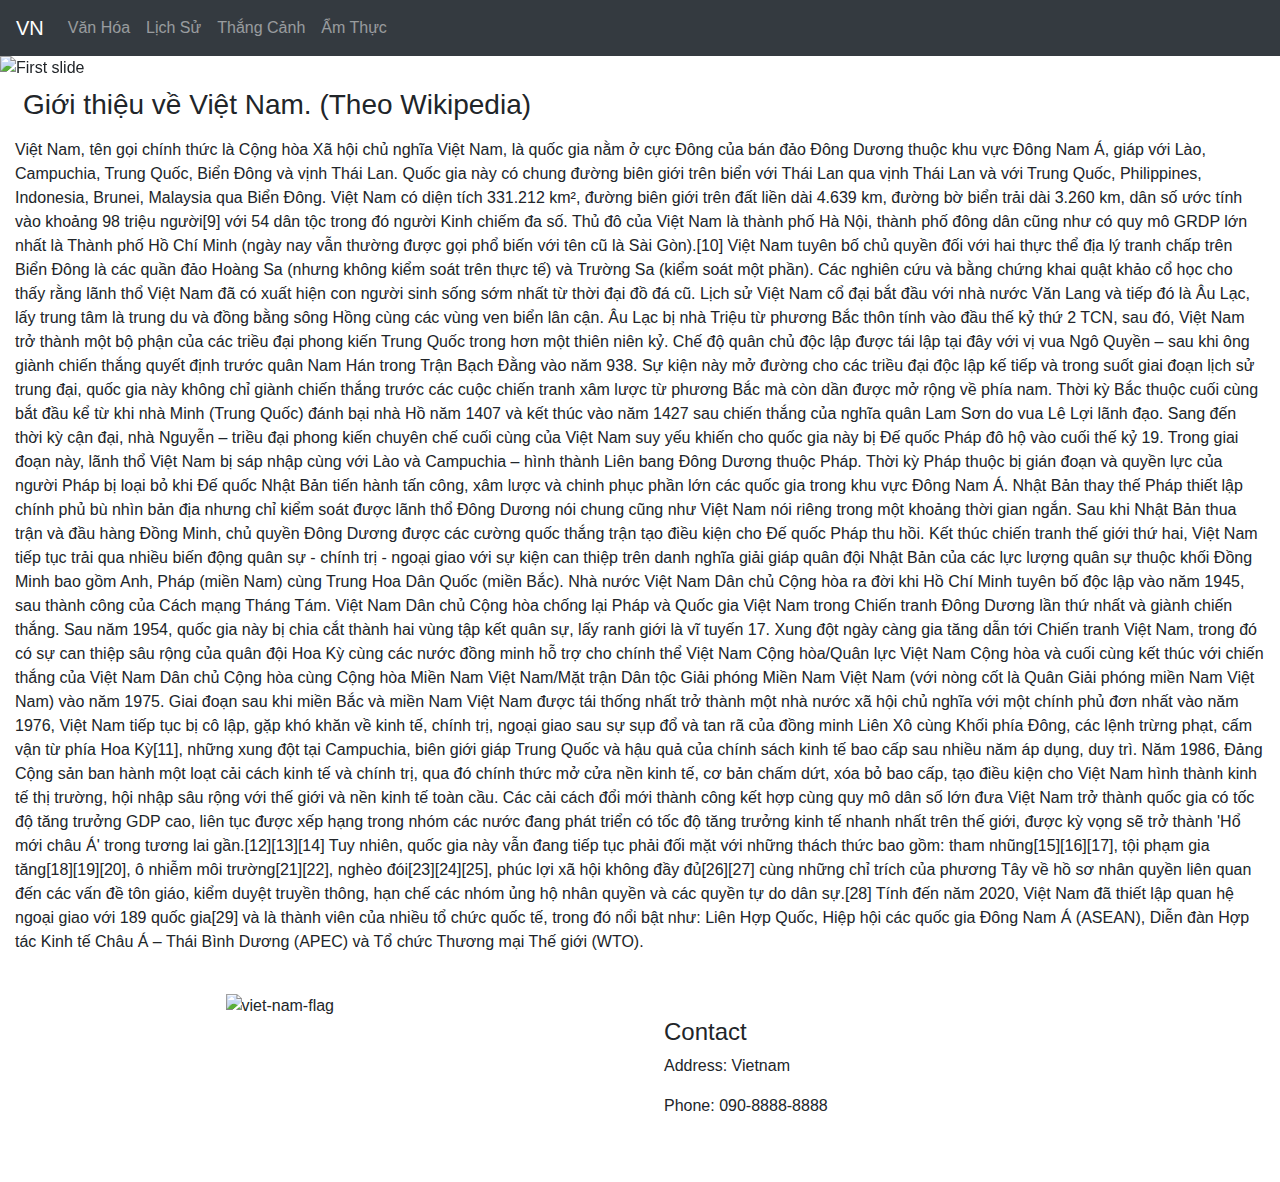
==== index.html @ b40acaed "Add files via upload" ====
<!DOCTYPE html>
<html lang="en">

<head>
    <meta charset="UTF-8">
    <meta http-equiv="X-UA-Compatible" content="IE=edge">
    <meta name="viewport" content="width=device-width, initial-scale=1.0">
    <meta name="keywords" content="vietnam">
    <meta name="keywords" content="glory">
    <meta name="keywords" content="glory-viet-nam">
    <meta name="title" content="vietnam">
    <link rel="stylesheet" href="https://maxcdn.bootstrapcdn.com/bootstrap/4.5.2/css/bootstrap.min.css">
    <link rel="stylesheet" href="style/style.css">
    <link rel="preconnect" href="https://fonts.googleapis.com">
    <link rel="preconnect" href="https://fonts.gstatic.com" crossorigin>
    <link href="https://fonts.googleapis.com/css2?family=Pacifico&display=swap" rel="stylesheet">
    <link href="https://fonts.googleapis.com/css2?family=Patrick+Hand&display=swap" rel="stylesheet">
    <script src="https://ajax.googleapis.com/ajax/libs/jquery/3.5.1/jquery.min.js"></script>
    <script src="https://cdnjs.cloudflare.com/ajax/libs/popper.js/1.16.0/umd/popper.min.js"></script>
    <script src="https://maxcdn.bootstrapcdn.com/bootstrap/4.5.2/js/bootstrap.min.js"></script>
    <title>GloryVietNam</title>
</head>

<body>
    <!-- Navigation bar -->
    <nav class="navbar navbar-expand-md bg-dark navbar-dark">
        <a class="navbar-brand" href="./index.html">VN</a>
        <button class="navbar-toggler" type="button" data-toggle="collapse" data-target="#collapsibleNavbar">
            <span class="navbar-toggler-icon"></span>
        </button>
        <div class="collapse navbar-collapse" id="collapsibleNavbar">
            <ul class="navbar-nav">
                <li class="nav-item">
                    <a class="nav-link" href="./sub/vanhoa.html">Văn Hóa</a>
                </li>
                <li class="nav-item">
                    <a class="nav-link" href="./sub/lichsu.html">Lịch Sử</a>
                </li>
                <li class="nav-item">
                    <a class="nav-link" href="./sub/thangcanh.html">Thắng Cảnh</a>
                </li>
                <li class="nav-item">
                    <a class="nav-link" href="./sub/amthuc.html">Ẩm Thực</a>
                </li>
            </ul>
        </div>
    </nav>
    <!-- Banenr -->
    <div class="carousel slide" data-ride="carousel">
        <div class="carousel-inner">
            <div class="carousel-item active">
                <img class="d-block w-100" src="img/banner.png" alt="First slide" style="max-height: 300px;">
            </div>
        </div>
    </div>
    <!-- Content -->
    <div class="container-fluid">
        <h3 class="p-2">Giới thiệu về Việt Nam. (Theo Wikipedia)</h3>
        <p>Việt Nam, tên gọi chính thức là Cộng hòa Xã hội chủ nghĩa Việt Nam, là quốc gia nằm ở cực Đông của
            bán
            đảo Đông Dương thuộc khu vực Đông Nam Á, giáp với Lào, Campuchia, Trung Quốc, Biển Đông và vịnh Thái
            Lan. Quốc gia này có chung đường biên giới trên biển với Thái Lan qua vịnh Thái Lan và với Trung
            Quốc,
            Philippines, Indonesia, Brunei, Malaysia qua Biển Đông.

            Việt Nam có diện tích 331.212 km², đường biên giới trên đất liền dài 4.639 km, đường bờ biển trải
            dài
            3.260 km, dân số ước tính vào khoảng 98 triệu người[9] với 54 dân tộc trong đó người Kinh chiếm đa
            số.
            Thủ đô của Việt Nam là thành phố Hà Nội, thành phố đông dân cũng như có quy mô GRDP lớn nhất là
            Thành
            phố Hồ Chí Minh (ngày nay vẫn thường được gọi phổ biến với tên cũ là Sài Gòn).[10] Việt Nam tuyên bố
            chủ
            quyền đối với hai thực thể địa lý tranh chấp trên Biển Đông là các quần đảo Hoàng Sa (nhưng không
            kiểm
            soát trên thực tế) và Trường Sa (kiểm soát một phần).

            Các nghiên cứu và bằng chứng khai quật khảo cổ học cho thấy rằng lãnh thổ Việt Nam đã có xuất hiện
            con
            người sinh sống sớm nhất từ thời đại đồ đá cũ. Lịch sử Việt Nam cổ đại bắt đầu với nhà nước Văn Lang
            và
            tiếp đó là Âu Lạc, lấy trung tâm là trung du và đồng bằng sông Hồng cùng các vùng ven biển lân cận.
            Âu
            Lạc bị nhà Triệu từ phương Bắc thôn tính vào đầu thế kỷ thứ 2 TCN, sau đó, Việt Nam trở thành một bộ
            phận của các triều đại phong kiến Trung Quốc trong hơn một thiên niên kỷ. Chế độ quân chủ độc lập
            được
            tái lập tại đây với vị vua Ngô Quyền – sau khi ông giành chiến thắng quyết định trước quân Nam Hán
            trong
            Trận Bạch Đằng vào năm 938. Sự kiện này mở đường cho các triều đại độc lập kế tiếp và trong suốt
            giai
            đoạn lịch sử trung đại, quốc gia này không chỉ giành chiến thắng trước các cuộc chiến tranh xâm lược
            từ
            phương Bắc mà còn dần được mở rộng về phía nam. Thời kỳ Bắc thuộc cuối cùng bắt đầu kể từ khi nhà
            Minh
            (Trung Quốc) đánh bại nhà Hồ năm 1407 và kết thúc vào năm 1427 sau chiến thắng của nghĩa quân Lam
            Sơn do
            vua Lê Lợi lãnh đạo.

            Sang đến thời kỳ cận đại, nhà Nguyễn – triều đại phong kiến chuyên chế cuối cùng của Việt Nam suy
            yếu
            khiến cho quốc gia này bị Đế quốc Pháp đô hộ vào cuối thế kỷ 19. Trong giai đoạn này, lãnh thổ Việt
            Nam
            bị sáp nhập cùng với Lào và Campuchia – hình thành Liên bang Đông Dương thuộc Pháp. Thời kỳ Pháp
            thuộc
            bị gián đoạn và quyền lực của người Pháp bị loại bỏ khi Đế quốc Nhật Bản tiến hành tấn công, xâm
            lược và
            chinh phục phần lớn các quốc gia trong khu vực Đông Nam Á. Nhật Bản thay thế Pháp thiết lập chính
            phủ bù
            nhìn bản địa nhưng chỉ kiểm soát được lãnh thổ Đông Dương nói chung cũng như Việt Nam nói riêng
            trong
            một khoảng thời gian ngắn. Sau khi Nhật Bản thua trận và đầu hàng Đồng Minh, chủ quyền Đông Dương
            được
            các cường quốc thắng trận tạo điều kiện cho Đế quốc Pháp thu hồi. Kết thúc chiến tranh thế giới thứ
            hai,
            Việt Nam tiếp tục trải qua nhiều biến động quân sự - chính trị - ngoại giao với sự kiện can thiệp
            trên
            danh nghĩa giải giáp quân đội Nhật Bản của các lực lượng quân sự thuộc khối Đồng Minh bao gồm Anh,
            Pháp
            (miền Nam) cùng Trung Hoa Dân Quốc (miền Bắc). Nhà nước Việt Nam Dân chủ Cộng hòa ra đời khi Hồ Chí
            Minh
            tuyên bố độc lập vào năm 1945, sau thành công của Cách mạng Tháng Tám. Việt Nam Dân chủ Cộng hòa
            chống
            lại Pháp và Quốc gia Việt Nam trong Chiến tranh Đông Dương lần thứ nhất và giành chiến thắng. Sau
            năm
            1954, quốc gia này bị chia cắt thành hai vùng tập kết quân sự, lấy ranh giới là vĩ tuyến 17. Xung
            đột
            ngày càng gia tăng dẫn tới Chiến tranh Việt Nam, trong đó có sự can thiệp sâu rộng của quân đội Hoa
            Kỳ
            cùng các nước đồng minh hỗ trợ cho chính thể Việt Nam Cộng hòa/Quân lực Việt Nam Cộng hòa và cuối
            cùng
            kết thúc với chiến thắng của Việt Nam Dân chủ Cộng hòa cùng Cộng hòa Miền Nam Việt Nam/Mặt trận Dân
            tộc
            Giải phóng Miền Nam Việt Nam (với nòng cốt là Quân Giải phóng miền Nam Việt Nam) vào năm 1975.

            Giai đoạn sau khi miền Bắc và miền Nam Việt Nam được tái thống nhất trở thành một nhà nước xã hội
            chủ
            nghĩa với một chính phủ đơn nhất vào năm 1976, Việt Nam tiếp tục bị cô lập, gặp khó khăn về kinh tế,
            chính trị, ngoại giao sau sự sụp đổ và tan rã của đồng minh Liên Xô cùng Khối phía Đông, các lệnh
            trừng
            phạt, cấm vận từ phía Hoa Kỳ[11], những xung đột tại Campuchia, biên giới giáp Trung Quốc và hậu quả
            của
            chính sách kinh tế bao cấp sau nhiều năm áp dụng, duy trì. Năm 1986, Đảng Cộng sản ban hành một loạt
            cải
            cách kinh tế và chính trị, qua đó chính thức mở cửa nền kinh tế, cơ bản chấm dứt, xóa bỏ bao cấp,
            tạo
            điều kiện cho Việt Nam hình thành kinh tế thị trường, hội nhập sâu rộng với thế giới và nền kinh tế
            toàn
            cầu. Các cải cách đổi mới thành công kết hợp cùng quy mô dân số lớn đưa Việt Nam trở thành quốc gia
            có
            tốc độ tăng trưởng GDP cao, liên tục được xếp hạng trong nhóm các nước đang phát triển có tốc độ
            tăng
            trưởng kinh tế nhanh nhất trên thế giới, được kỳ vọng sẽ trở thành 'Hổ mới châu Á' trong tương lai
            gần.[12][13][14] Tuy nhiên, quốc gia này vẫn đang tiếp tục phải đối mặt với những thách thức bao
            gồm:
            tham nhũng[15][16][17], tội phạm gia tăng[18][19][20], ô nhiễm môi trường[21][22], nghèo
            đói[23][24][25], phúc lợi xã hội không đầy đủ[26][27] cùng những chỉ trích của phương Tây về hồ sơ
            nhân
            quyền liên quan đến các vấn đề tôn giáo, kiểm duyệt truyền thông, hạn chế các nhóm ủng hộ nhân quyền
            và
            các quyền tự do dân sự.[28] Tính đến năm 2020, Việt Nam đã thiết lập quan hệ ngoại giao với 189 quốc
            gia[29] và là thành viên của nhiều tổ chức quốc tế, trong đó nổi bật như: Liên Hợp Quốc, Hiệp hội
            các
            quốc gia Đông Nam Á (ASEAN), Diễn đàn Hợp tác Kinh tế Châu Á – Thái Bình Dương (APEC) và Tổ chức
            Thương
            mại Thế giới (WTO).</p>
    </div>
    <!-- Footer -->
    <footer class="row">
        <div class="col col-md p-4">
            <img src="./img/viet-nam-flag.png" alt="viet-nam-flag" class="img mx-auto d-block"
                style="max-width: 150px;">
        </div>
        <div class="col col-md p-5">
            <h4>Contact</h4>
            <p>Address: Vietnam</p>
            <p>Phone: 090-8888-8888</p>
        </div>
    </footer>
</body>

</html>
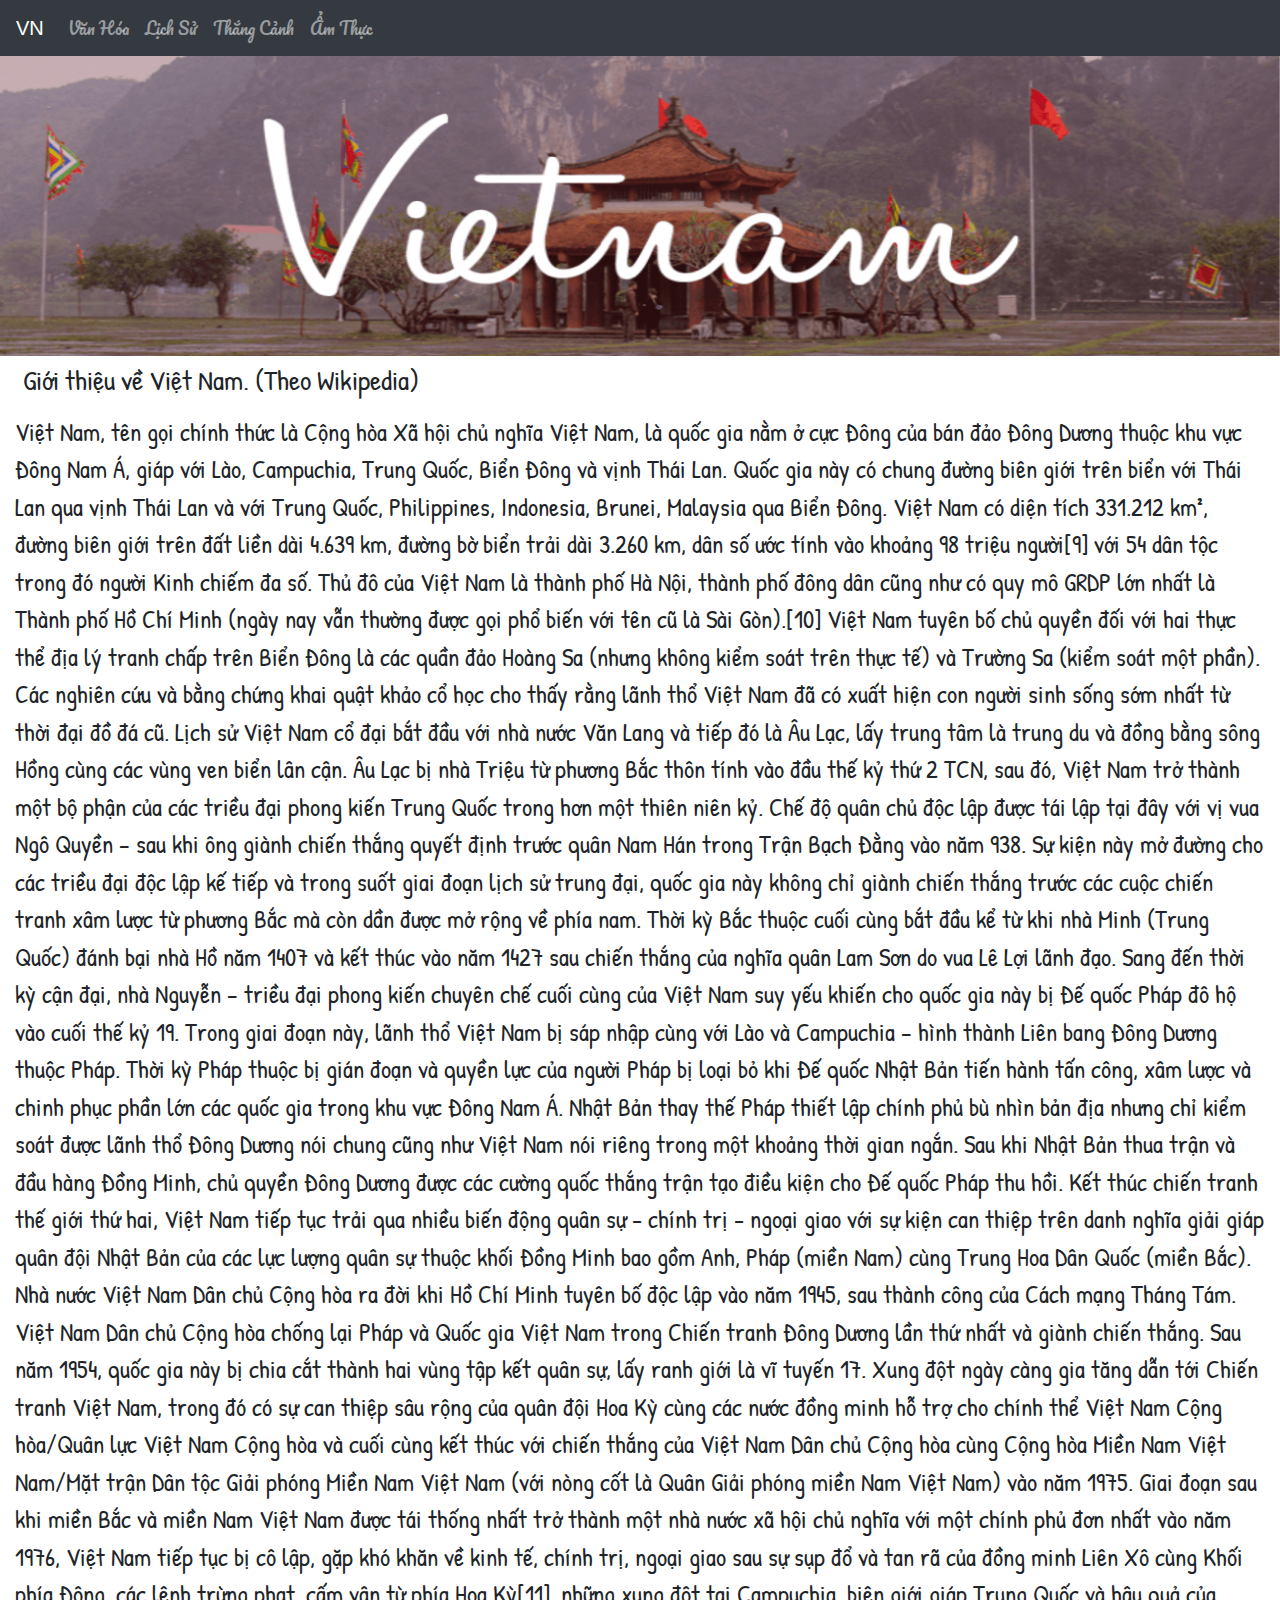
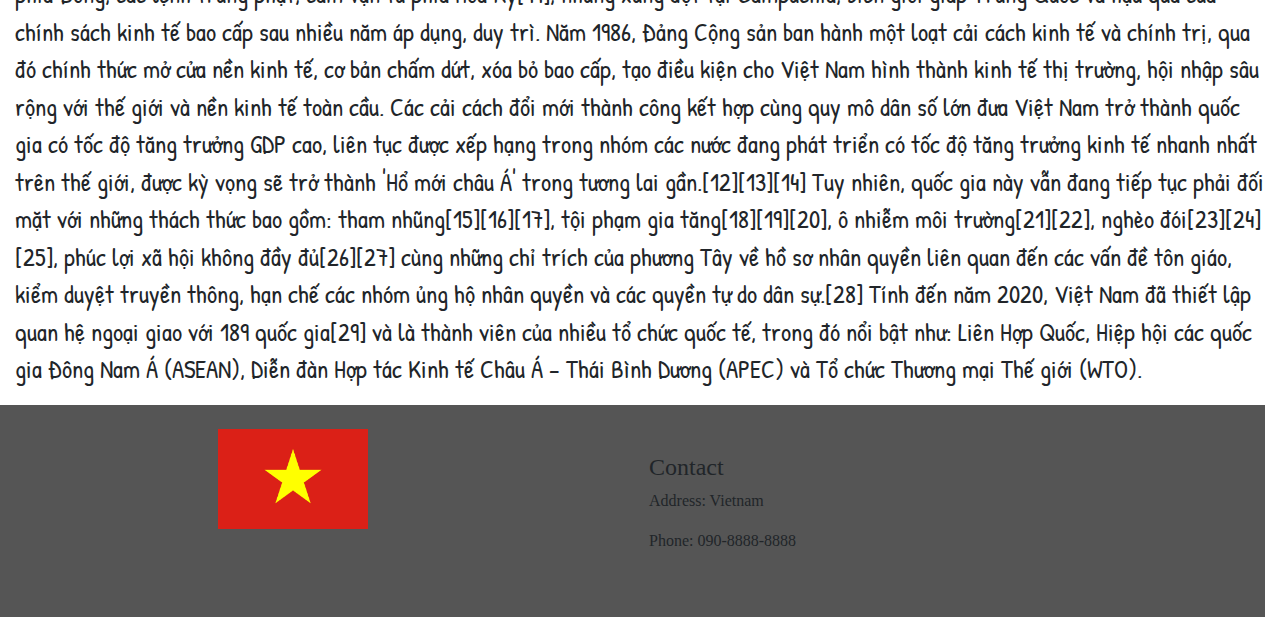
==== commit 216dc6b2: "Initial commit" ====
--- a/index.html
+++ b/index.html
@@ -1,181 +1,181 @@
-<!DOCTYPE html>
-<html lang="en">
-
-<head>
-    <meta charset="UTF-8">
-    <meta http-equiv="X-UA-Compatible" content="IE=edge">
-    <meta name="viewport" content="width=device-width, initial-scale=1.0">
-    <meta name="keywords" content="vietnam">
-    <meta name="keywords" content="glory">
-    <meta name="keywords" content="glory-viet-nam">
-    <meta name="title" content="vietnam">
-    <link rel="stylesheet" href="https://maxcdn.bootstrapcdn.com/bootstrap/4.5.2/css/bootstrap.min.css">
-    <link rel="stylesheet" href="style/style.css">
-    <link rel="preconnect" href="https://fonts.googleapis.com">
-    <link rel="preconnect" href="https://fonts.gstatic.com" crossorigin>
-    <link href="https://fonts.googleapis.com/css2?family=Pacifico&display=swap" rel="stylesheet">
-    <link href="https://fonts.googleapis.com/css2?family=Patrick+Hand&display=swap" rel="stylesheet">
-    <script src="https://ajax.googleapis.com/ajax/libs/jquery/3.5.1/jquery.min.js"></script>
-    <script src="https://cdnjs.cloudflare.com/ajax/libs/popper.js/1.16.0/umd/popper.min.js"></script>
-    <script src="https://maxcdn.bootstrapcdn.com/bootstrap/4.5.2/js/bootstrap.min.js"></script>
-    <title>GloryVietNam</title>
-</head>
-
-<body>
-    <!-- Navigation bar -->
-    <nav class="navbar navbar-expand-md bg-dark navbar-dark">
-        <a class="navbar-brand" href="./index.html">VN</a>
-        <button class="navbar-toggler" type="button" data-toggle="collapse" data-target="#collapsibleNavbar">
-            <span class="navbar-toggler-icon"></span>
-        </button>
-        <div class="collapse navbar-collapse" id="collapsibleNavbar">
-            <ul class="navbar-nav">
-                <li class="nav-item">
-                    <a class="nav-link" href="./sub/vanhoa.html">Văn Hóa</a>
-                </li>
-                <li class="nav-item">
-                    <a class="nav-link" href="./sub/lichsu.html">Lịch Sử</a>
-                </li>
-                <li class="nav-item">
-                    <a class="nav-link" href="./sub/thangcanh.html">Thắng Cảnh</a>
-                </li>
-                <li class="nav-item">
-                    <a class="nav-link" href="./sub/amthuc.html">Ẩm Thực</a>
-                </li>
-            </ul>
-        </div>
-    </nav>
-    <!-- Banenr -->
-    <div class="carousel slide" data-ride="carousel">
-        <div class="carousel-inner">
-            <div class="carousel-item active">
-                <img class="d-block w-100" src="img/banner.png" alt="First slide" style="max-height: 300px;">
-            </div>
-        </div>
-    </div>
-    <!-- Content -->
-    <div class="container-fluid">
-        <h3 class="p-2">Giới thiệu về Việt Nam. (Theo Wikipedia)</h3>
-        <p>Việt Nam, tên gọi chính thức là Cộng hòa Xã hội chủ nghĩa Việt Nam, là quốc gia nằm ở cực Đông của
-            bán
-            đảo Đông Dương thuộc khu vực Đông Nam Á, giáp với Lào, Campuchia, Trung Quốc, Biển Đông và vịnh Thái
-            Lan. Quốc gia này có chung đường biên giới trên biển với Thái Lan qua vịnh Thái Lan và với Trung
-            Quốc,
-            Philippines, Indonesia, Brunei, Malaysia qua Biển Đông.
-
-            Việt Nam có diện tích 331.212 km², đường biên giới trên đất liền dài 4.639 km, đường bờ biển trải
-            dài
-            3.260 km, dân số ước tính vào khoảng 98 triệu người[9] với 54 dân tộc trong đó người Kinh chiếm đa
-            số.
-            Thủ đô của Việt Nam là thành phố Hà Nội, thành phố đông dân cũng như có quy mô GRDP lớn nhất là
-            Thành
-            phố Hồ Chí Minh (ngày nay vẫn thường được gọi phổ biến với tên cũ là Sài Gòn).[10] Việt Nam tuyên bố
-            chủ
-            quyền đối với hai thực thể địa lý tranh chấp trên Biển Đông là các quần đảo Hoàng Sa (nhưng không
-            kiểm
-            soát trên thực tế) và Trường Sa (kiểm soát một phần).
-
-            Các nghiên cứu và bằng chứng khai quật khảo cổ học cho thấy rằng lãnh thổ Việt Nam đã có xuất hiện
-            con
-            người sinh sống sớm nhất từ thời đại đồ đá cũ. Lịch sử Việt Nam cổ đại bắt đầu với nhà nước Văn Lang
-            và
-            tiếp đó là Âu Lạc, lấy trung tâm là trung du và đồng bằng sông Hồng cùng các vùng ven biển lân cận.
-            Âu
-            Lạc bị nhà Triệu từ phương Bắc thôn tính vào đầu thế kỷ thứ 2 TCN, sau đó, Việt Nam trở thành một bộ
-            phận của các triều đại phong kiến Trung Quốc trong hơn một thiên niên kỷ. Chế độ quân chủ độc lập
-            được
-            tái lập tại đây với vị vua Ngô Quyền – sau khi ông giành chiến thắng quyết định trước quân Nam Hán
-            trong
-            Trận Bạch Đằng vào năm 938. Sự kiện này mở đường cho các triều đại độc lập kế tiếp và trong suốt
-            giai
-            đoạn lịch sử trung đại, quốc gia này không chỉ giành chiến thắng trước các cuộc chiến tranh xâm lược
-            từ
-            phương Bắc mà còn dần được mở rộng về phía nam. Thời kỳ Bắc thuộc cuối cùng bắt đầu kể từ khi nhà
-            Minh
-            (Trung Quốc) đánh bại nhà Hồ năm 1407 và kết thúc vào năm 1427 sau chiến thắng của nghĩa quân Lam
-            Sơn do
-            vua Lê Lợi lãnh đạo.
-
-            Sang đến thời kỳ cận đại, nhà Nguyễn – triều đại phong kiến chuyên chế cuối cùng của Việt Nam suy
-            yếu
-            khiến cho quốc gia này bị Đế quốc Pháp đô hộ vào cuối thế kỷ 19. Trong giai đoạn này, lãnh thổ Việt
-            Nam
-            bị sáp nhập cùng với Lào và Campuchia – hình thành Liên bang Đông Dương thuộc Pháp. Thời kỳ Pháp
-            thuộc
-            bị gián đoạn và quyền lực của người Pháp bị loại bỏ khi Đế quốc Nhật Bản tiến hành tấn công, xâm
-            lược và
-            chinh phục phần lớn các quốc gia trong khu vực Đông Nam Á. Nhật Bản thay thế Pháp thiết lập chính
-            phủ bù
-            nhìn bản địa nhưng chỉ kiểm soát được lãnh thổ Đông Dương nói chung cũng như Việt Nam nói riêng
-            trong
-            một khoảng thời gian ngắn. Sau khi Nhật Bản thua trận và đầu hàng Đồng Minh, chủ quyền Đông Dương
-            được
-            các cường quốc thắng trận tạo điều kiện cho Đế quốc Pháp thu hồi. Kết thúc chiến tranh thế giới thứ
-            hai,
-            Việt Nam tiếp tục trải qua nhiều biến động quân sự - chính trị - ngoại giao với sự kiện can thiệp
-            trên
-            danh nghĩa giải giáp quân đội Nhật Bản của các lực lượng quân sự thuộc khối Đồng Minh bao gồm Anh,
-            Pháp
-            (miền Nam) cùng Trung Hoa Dân Quốc (miền Bắc). Nhà nước Việt Nam Dân chủ Cộng hòa ra đời khi Hồ Chí
-            Minh
-            tuyên bố độc lập vào năm 1945, sau thành công của Cách mạng Tháng Tám. Việt Nam Dân chủ Cộng hòa
-            chống
-            lại Pháp và Quốc gia Việt Nam trong Chiến tranh Đông Dương lần thứ nhất và giành chiến thắng. Sau
-            năm
-            1954, quốc gia này bị chia cắt thành hai vùng tập kết quân sự, lấy ranh giới là vĩ tuyến 17. Xung
-            đột
-            ngày càng gia tăng dẫn tới Chiến tranh Việt Nam, trong đó có sự can thiệp sâu rộng của quân đội Hoa
-            Kỳ
-            cùng các nước đồng minh hỗ trợ cho chính thể Việt Nam Cộng hòa/Quân lực Việt Nam Cộng hòa và cuối
-            cùng
-            kết thúc với chiến thắng của Việt Nam Dân chủ Cộng hòa cùng Cộng hòa Miền Nam Việt Nam/Mặt trận Dân
-            tộc
-            Giải phóng Miền Nam Việt Nam (với nòng cốt là Quân Giải phóng miền Nam Việt Nam) vào năm 1975.
-
-            Giai đoạn sau khi miền Bắc và miền Nam Việt Nam được tái thống nhất trở thành một nhà nước xã hội
-            chủ
-            nghĩa với một chính phủ đơn nhất vào năm 1976, Việt Nam tiếp tục bị cô lập, gặp khó khăn về kinh tế,
-            chính trị, ngoại giao sau sự sụp đổ và tan rã của đồng minh Liên Xô cùng Khối phía Đông, các lệnh
-            trừng
-            phạt, cấm vận từ phía Hoa Kỳ[11], những xung đột tại Campuchia, biên giới giáp Trung Quốc và hậu quả
-            của
-            chính sách kinh tế bao cấp sau nhiều năm áp dụng, duy trì. Năm 1986, Đảng Cộng sản ban hành một loạt
-            cải
-            cách kinh tế và chính trị, qua đó chính thức mở cửa nền kinh tế, cơ bản chấm dứt, xóa bỏ bao cấp,
-            tạo
-            điều kiện cho Việt Nam hình thành kinh tế thị trường, hội nhập sâu rộng với thế giới và nền kinh tế
-            toàn
-            cầu. Các cải cách đổi mới thành công kết hợp cùng quy mô dân số lớn đưa Việt Nam trở thành quốc gia
-            có
-            tốc độ tăng trưởng GDP cao, liên tục được xếp hạng trong nhóm các nước đang phát triển có tốc độ
-            tăng
-            trưởng kinh tế nhanh nhất trên thế giới, được kỳ vọng sẽ trở thành 'Hổ mới châu Á' trong tương lai
-            gần.[12][13][14] Tuy nhiên, quốc gia này vẫn đang tiếp tục phải đối mặt với những thách thức bao
-            gồm:
-            tham nhũng[15][16][17], tội phạm gia tăng[18][19][20], ô nhiễm môi trường[21][22], nghèo
-            đói[23][24][25], phúc lợi xã hội không đầy đủ[26][27] cùng những chỉ trích của phương Tây về hồ sơ
-            nhân
-            quyền liên quan đến các vấn đề tôn giáo, kiểm duyệt truyền thông, hạn chế các nhóm ủng hộ nhân quyền
-            và
-            các quyền tự do dân sự.[28] Tính đến năm 2020, Việt Nam đã thiết lập quan hệ ngoại giao với 189 quốc
-            gia[29] và là thành viên của nhiều tổ chức quốc tế, trong đó nổi bật như: Liên Hợp Quốc, Hiệp hội
-            các
-            quốc gia Đông Nam Á (ASEAN), Diễn đàn Hợp tác Kinh tế Châu Á – Thái Bình Dương (APEC) và Tổ chức
-            Thương
-            mại Thế giới (WTO).</p>
-    </div>
-    <!-- Footer -->
-    <footer class="row">
-        <div class="col col-md p-4">
-            <img src="./img/viet-nam-flag.png" alt="viet-nam-flag" class="img mx-auto d-block"
-                style="max-width: 150px;">
-        </div>
-        <div class="col col-md p-5">
-            <h4>Contact</h4>
-            <p>Address: Vietnam</p>
-            <p>Phone: 090-8888-8888</p>
-        </div>
-    </footer>
-</body>
-
+<!DOCTYPE html>
+<html lang="en">
+
+<head>
+    <meta charset="UTF-8">
+    <meta http-equiv="X-UA-Compatible" content="IE=edge">
+    <meta name="viewport" content="width=device-width, initial-scale=1.0">
+    <meta name="keywords" content="vietnam">
+    <meta name="keywords" content="glory">
+    <meta name="keywords" content="glory-viet-nam">
+    <meta name="title" content="vietnam">
+    <link rel="stylesheet" href="https://maxcdn.bootstrapcdn.com/bootstrap/4.5.2/css/bootstrap.min.css">
+    <link rel="stylesheet" href="style/style.css">
+    <link rel="preconnect" href="https://fonts.googleapis.com">
+    <link rel="preconnect" href="https://fonts.gstatic.com" crossorigin>
+    <link href="https://fonts.googleapis.com/css2?family=Pacifico&display=swap" rel="stylesheet">
+    <link href="https://fonts.googleapis.com/css2?family=Patrick+Hand&display=swap" rel="stylesheet">
+    <script src="https://ajax.googleapis.com/ajax/libs/jquery/3.5.1/jquery.min.js"></script>
+    <script src="https://cdnjs.cloudflare.com/ajax/libs/popper.js/1.16.0/umd/popper.min.js"></script>
+    <script src="https://maxcdn.bootstrapcdn.com/bootstrap/4.5.2/js/bootstrap.min.js"></script>
+    <title>GloryVietNam</title>
+</head>
+
+<body>
+    <!-- Navigation bar -->
+    <nav class="navbar navbar-expand-md bg-dark navbar-dark">
+        <a class="navbar-brand" href="./index.html">VN</a>
+        <button class="navbar-toggler" type="button" data-toggle="collapse" data-target="#collapsibleNavbar">
+            <span class="navbar-toggler-icon"></span>
+        </button>
+        <div class="collapse navbar-collapse" id="collapsibleNavbar">
+            <ul class="navbar-nav">
+                <li class="nav-item">
+                    <a class="nav-link" href="./sub/vanhoa.html">Văn Hóa</a>
+                </li>
+                <li class="nav-item">
+                    <a class="nav-link" href="./sub/lichsu.html">Lịch Sử</a>
+                </li>
+                <li class="nav-item">
+                    <a class="nav-link" href="./sub/thangcanh.html">Thắng Cảnh</a>
+                </li>
+                <li class="nav-item">
+                    <a class="nav-link" href="./sub/amthuc.html">Ẩm Thực</a>
+                </li>
+            </ul>
+        </div>
+    </nav>
+    <!-- Banenr -->
+    <div class="carousel slide" data-ride="carousel">
+        <div class="carousel-inner">
+            <div class="carousel-item active">
+                <img class="d-block w-100" src="img/banner.png" alt="First slide" style="max-height: 300px;">
+            </div>
+        </div>
+    </div>
+    <!-- Content -->
+    <div class="container-fluid">
+        <h3 class="p-2">Giới thiệu về Việt Nam. (Theo Wikipedia)</h3>
+        <p>Việt Nam, tên gọi chính thức là Cộng hòa Xã hội chủ nghĩa Việt Nam, là quốc gia nằm ở cực Đông của
+            bán
+            đảo Đông Dương thuộc khu vực Đông Nam Á, giáp với Lào, Campuchia, Trung Quốc, Biển Đông và vịnh Thái
+            Lan. Quốc gia này có chung đường biên giới trên biển với Thái Lan qua vịnh Thái Lan và với Trung
+            Quốc,
+            Philippines, Indonesia, Brunei, Malaysia qua Biển Đông.
+
+            Việt Nam có diện tích 331.212 km², đường biên giới trên đất liền dài 4.639 km, đường bờ biển trải
+            dài
+            3.260 km, dân số ước tính vào khoảng 98 triệu người[9] với 54 dân tộc trong đó người Kinh chiếm đa
+            số.
+            Thủ đô của Việt Nam là thành phố Hà Nội, thành phố đông dân cũng như có quy mô GRDP lớn nhất là
+            Thành
+            phố Hồ Chí Minh (ngày nay vẫn thường được gọi phổ biến với tên cũ là Sài Gòn).[10] Việt Nam tuyên bố
+            chủ
+            quyền đối với hai thực thể địa lý tranh chấp trên Biển Đông là các quần đảo Hoàng Sa (nhưng không
+            kiểm
+            soát trên thực tế) và Trường Sa (kiểm soát một phần).
+
+            Các nghiên cứu và bằng chứng khai quật khảo cổ học cho thấy rằng lãnh thổ Việt Nam đã có xuất hiện
+            con
+            người sinh sống sớm nhất từ thời đại đồ đá cũ. Lịch sử Việt Nam cổ đại bắt đầu với nhà nước Văn Lang
+            và
+            tiếp đó là Âu Lạc, lấy trung tâm là trung du và đồng bằng sông Hồng cùng các vùng ven biển lân cận.
+            Âu
+            Lạc bị nhà Triệu từ phương Bắc thôn tính vào đầu thế kỷ thứ 2 TCN, sau đó, Việt Nam trở thành một bộ
+            phận của các triều đại phong kiến Trung Quốc trong hơn một thiên niên kỷ. Chế độ quân chủ độc lập
+            được
+            tái lập tại đây với vị vua Ngô Quyền – sau khi ông giành chiến thắng quyết định trước quân Nam Hán
+            trong
+            Trận Bạch Đằng vào năm 938. Sự kiện này mở đường cho các triều đại độc lập kế tiếp và trong suốt
+            giai
+            đoạn lịch sử trung đại, quốc gia này không chỉ giành chiến thắng trước các cuộc chiến tranh xâm lược
+            từ
+            phương Bắc mà còn dần được mở rộng về phía nam. Thời kỳ Bắc thuộc cuối cùng bắt đầu kể từ khi nhà
+            Minh
+            (Trung Quốc) đánh bại nhà Hồ năm 1407 và kết thúc vào năm 1427 sau chiến thắng của nghĩa quân Lam
+            Sơn do
+            vua Lê Lợi lãnh đạo.
+
+            Sang đến thời kỳ cận đại, nhà Nguyễn – triều đại phong kiến chuyên chế cuối cùng của Việt Nam suy
+            yếu
+            khiến cho quốc gia này bị Đế quốc Pháp đô hộ vào cuối thế kỷ 19. Trong giai đoạn này, lãnh thổ Việt
+            Nam
+            bị sáp nhập cùng với Lào và Campuchia – hình thành Liên bang Đông Dương thuộc Pháp. Thời kỳ Pháp
+            thuộc
+            bị gián đoạn và quyền lực của người Pháp bị loại bỏ khi Đế quốc Nhật Bản tiến hành tấn công, xâm
+            lược và
+            chinh phục phần lớn các quốc gia trong khu vực Đông Nam Á. Nhật Bản thay thế Pháp thiết lập chính
+            phủ bù
+            nhìn bản địa nhưng chỉ kiểm soát được lãnh thổ Đông Dương nói chung cũng như Việt Nam nói riêng
+            trong
+            một khoảng thời gian ngắn. Sau khi Nhật Bản thua trận và đầu hàng Đồng Minh, chủ quyền Đông Dương
+            được
+            các cường quốc thắng trận tạo điều kiện cho Đế quốc Pháp thu hồi. Kết thúc chiến tranh thế giới thứ
+            hai,
+            Việt Nam tiếp tục trải qua nhiều biến động quân sự - chính trị - ngoại giao với sự kiện can thiệp
+            trên
+            danh nghĩa giải giáp quân đội Nhật Bản của các lực lượng quân sự thuộc khối Đồng Minh bao gồm Anh,
+            Pháp
+            (miền Nam) cùng Trung Hoa Dân Quốc (miền Bắc). Nhà nước Việt Nam Dân chủ Cộng hòa ra đời khi Hồ Chí
+            Minh
+            tuyên bố độc lập vào năm 1945, sau thành công của Cách mạng Tháng Tám. Việt Nam Dân chủ Cộng hòa
+            chống
+            lại Pháp và Quốc gia Việt Nam trong Chiến tranh Đông Dương lần thứ nhất và giành chiến thắng. Sau
+            năm
+            1954, quốc gia này bị chia cắt thành hai vùng tập kết quân sự, lấy ranh giới là vĩ tuyến 17. Xung
+            đột
+            ngày càng gia tăng dẫn tới Chiến tranh Việt Nam, trong đó có sự can thiệp sâu rộng của quân đội Hoa
+            Kỳ
+            cùng các nước đồng minh hỗ trợ cho chính thể Việt Nam Cộng hòa/Quân lực Việt Nam Cộng hòa và cuối
+            cùng
+            kết thúc với chiến thắng của Việt Nam Dân chủ Cộng hòa cùng Cộng hòa Miền Nam Việt Nam/Mặt trận Dân
+            tộc
+            Giải phóng Miền Nam Việt Nam (với nòng cốt là Quân Giải phóng miền Nam Việt Nam) vào năm 1975.
+
+            Giai đoạn sau khi miền Bắc và miền Nam Việt Nam được tái thống nhất trở thành một nhà nước xã hội
+            chủ
+            nghĩa với một chính phủ đơn nhất vào năm 1976, Việt Nam tiếp tục bị cô lập, gặp khó khăn về kinh tế,
+            chính trị, ngoại giao sau sự sụp đổ và tan rã của đồng minh Liên Xô cùng Khối phía Đông, các lệnh
+            trừng
+            phạt, cấm vận từ phía Hoa Kỳ[11], những xung đột tại Campuchia, biên giới giáp Trung Quốc và hậu quả
+            của
+            chính sách kinh tế bao cấp sau nhiều năm áp dụng, duy trì. Năm 1986, Đảng Cộng sản ban hành một loạt
+            cải
+            cách kinh tế và chính trị, qua đó chính thức mở cửa nền kinh tế, cơ bản chấm dứt, xóa bỏ bao cấp,
+            tạo
+            điều kiện cho Việt Nam hình thành kinh tế thị trường, hội nhập sâu rộng với thế giới và nền kinh tế
+            toàn
+            cầu. Các cải cách đổi mới thành công kết hợp cùng quy mô dân số lớn đưa Việt Nam trở thành quốc gia
+            có
+            tốc độ tăng trưởng GDP cao, liên tục được xếp hạng trong nhóm các nước đang phát triển có tốc độ
+            tăng
+            trưởng kinh tế nhanh nhất trên thế giới, được kỳ vọng sẽ trở thành 'Hổ mới châu Á' trong tương lai
+            gần.[12][13][14] Tuy nhiên, quốc gia này vẫn đang tiếp tục phải đối mặt với những thách thức bao
+            gồm:
+            tham nhũng[15][16][17], tội phạm gia tăng[18][19][20], ô nhiễm môi trường[21][22], nghèo
+            đói[23][24][25], phúc lợi xã hội không đầy đủ[26][27] cùng những chỉ trích của phương Tây về hồ sơ
+            nhân
+            quyền liên quan đến các vấn đề tôn giáo, kiểm duyệt truyền thông, hạn chế các nhóm ủng hộ nhân quyền
+            và
+            các quyền tự do dân sự.[28] Tính đến năm 2020, Việt Nam đã thiết lập quan hệ ngoại giao với 189 quốc
+            gia[29] và là thành viên của nhiều tổ chức quốc tế, trong đó nổi bật như: Liên Hợp Quốc, Hiệp hội
+            các
+            quốc gia Đông Nam Á (ASEAN), Diễn đàn Hợp tác Kinh tế Châu Á – Thái Bình Dương (APEC) và Tổ chức
+            Thương
+            mại Thế giới (WTO).</p>
+    </div>
+    <!-- Footer -->
+    <footer class="row">
+        <div class="col col-md p-4">
+            <img src="./img/viet-nam-flag.png" alt="viet-nam-flag" class="img mx-auto d-block"
+                style="max-width: 150px;">
+        </div>
+        <div class="col col-md p-5">
+            <h4>Contact</h4>
+            <p>Address: Vietnam</p>
+            <p>Phone: 090-8888-8888</p>
+        </div>
+    </footer>
+</body>
+
 </html>--- a/style/style.css
+++ b/style/style.css
@@ -0,0 +1,28 @@
+* {
+  box-sizing: border-box;
+  margin: 0;
+  padding: 0;
+}
+body {
+  font-family: 'Patrick Hand', cursive;
+}
+
+.container-fluid{
+  font-size: 25px;
+}
+
+nav {
+  box-shadow: 2px rgb(255, 255, 255);
+  font-family: "Pacifico";
+}
+
+.navbar-brand {
+  font-family: Impact, Haettenschweiler, "Arial Narrow Bold", sans-serif;
+}
+
+footer {
+  font-family: Cambria, Cochin, Georgia, Times, 'Times New Roman', serif;
+  max-width: 100%;
+  background: rgb(85, 85, 85);
+  bottom: 0;
+}
